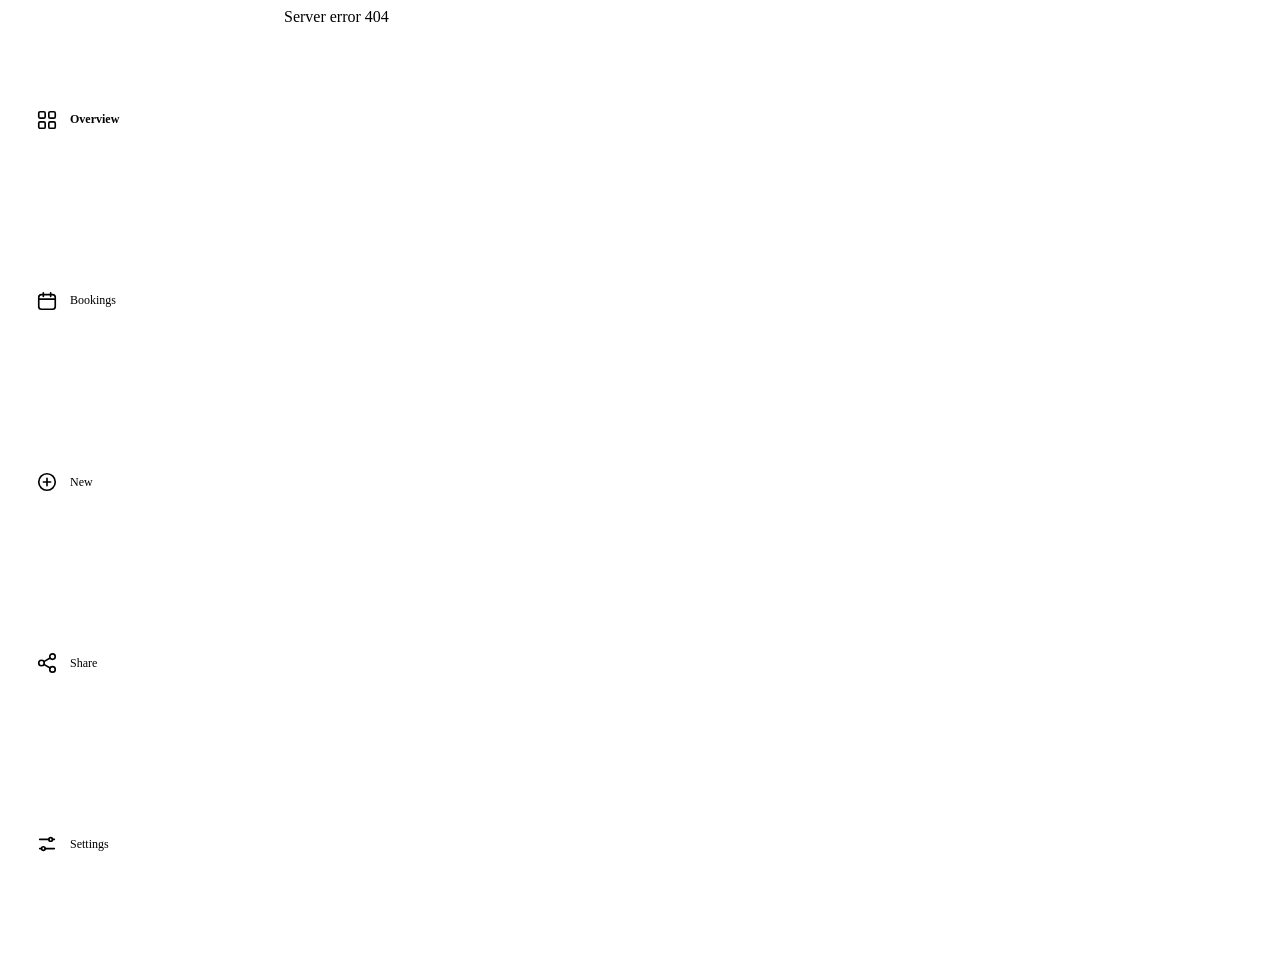
==== public/index.html @ 5c3778fb "Add files via upload" ====
<!doctype html>
<html lang="en"><head><meta charset="utf-8">
<meta name="viewport" content="width=device-width,initial-scale=1,viewport-fit=cover">
<title>Bookings</title>
<link rel="manifest" href="/manifest.webmanifest"><link rel="icon" href="/icon.svg"><link rel="apple-touch-icon" href="/apple-touch-icon.png"><meta name="apple-mobile-web-app-title" content="Nthawi's Bookings">
<link rel="stylesheet" href="/style.css"><meta name="theme-color" content="#0F766E"><meta name="apple-mobile-web-app-capable" content="yes">
<style>
body{display:flex;flex-direction:column;min-height:100dvh}main{flex:1}
nav{position:sticky;bottom:0;display:flex;gap:2px;padding:6px 8px calc(10px + env(safe-area-inset-bottom));background:#fff;border-top:1px solid var(--bd)}
nav button{flex:1;min-height:48px;border:0;border-radius:12px;background:none;color:var(--mut);font:inherit;font-size:13px;font-weight:500}
nav button.on{background:var(--acl);color:var(--acd);font-weight:700}
.stats{display:flex;gap:10px;margin-bottom:12px}.stats div{flex:1;background:#fff;border-radius:16px;padding:12px 14px;font-size:12px;color:var(--mut);box-shadow:0 8px 24px #0f1b2d12}.stats b{display:block;font-size:28px;color:var(--ink)}
.bk{display:flex;align-items:center;gap:14px}.tm{width:62px;font-weight:700}.tm small{display:block;font-weight:400}.g{flex:1;min-width:0}.g b,.g small,.g a{display:block}
select.s{min-height:44px;border-radius:999px;padding:0 10px;font-size:13px;font-weight:700}
select.confirmed,select.done{background-color:var(--acl);color:var(--acd)}select.pending{background-color:#FFF1DC;color:#8A4B00}select.cancelled{color:var(--mut)}
.chips{display:flex;gap:8px;margin-bottom:8px;flex-wrap:wrap}.chips button{min-height:44px;padding:0 16px;border:1px solid #C5CCD8;border-radius:999px;background:#fff;font:inherit}.chips .on{background:var(--ac);color:#fff;border-color:var(--ac)}
.url{font-size:13px;color:var(--mut);word-break:break-all;margin:6px 0 12px}.r2{display:flex;gap:10px}.r2>*{flex:1}
@media(min-width:900px){body{flex-direction:row}nav{order:-1;flex-direction:column;width:220px;height:100dvh;top:0;border-top:0;border-right:1px solid var(--bd);padding:24px 12px;gap:6px}nav button{text-align:left;padding:0 16px;font-size:15px}.hero,.wrap{max-width:none}.wrap{max-width:760px;margin-left:0;margin-right:auto;padding-left:32px}.hero{padding-left:48px}}
nav button{display:flex;flex-direction:column;align-items:center;justify-content:center;gap:3px;font-size:12px}
.chips{flex-wrap:nowrap;overflow-x:auto;padding:10px;margin-bottom:12px}.chips button{flex:none;color:var(--ink);text-transform:capitalize}.chips .on{color:#fff}
select.s{width:auto;-webkit-appearance:none;appearance:none;padding:0 30px 0 14px;background-image:url("data:image/svg+xml,%3Csvg xmlns='http://www.w3.org/2000/svg' width='12' height='12' viewBox='0 0 24 24' fill='none' stroke='%235A6578' stroke-width='3' stroke-linecap='round' stroke-linejoin='round'%3E%3Cpath d='M6 9l6 6 6-6'/%3E%3C/svg%3E");background-repeat:no-repeat;background-position:right 11px center;text-transform:capitalize}
.g a{text-decoration:none;font-weight:500}
@media(min-width:900px){nav button{flex-direction:row;justify-content:flex-start;gap:12px}}
.wa{display:inline-flex!important;align-items:center;min-height:40px;margin-top:8px;padding:0 14px;border-radius:999px;background:#DFF7E6;color:#0B5B2B!important;font-size:14px;font-weight:700!important}
select.ready{background-color:#DCEBFF;color:#1B4DB1}
.toast{position:fixed;left:16px;right:16px;bottom:96px;max-width:420px;margin:auto;background:var(--ink);color:#fff;padding:14px 16px;border-radius:14px;text-align:center;z-index:9}
.ed{margin:8px 0 0 8px;min-height:40px;padding:0 14px;border:1px solid #C5CCD8;border-radius:999px;background:#fff;font:inherit;font-size:14px;color:var(--ink)}
.card form .bt,.card form .p{width:100%}
.cal{display:grid;grid-template-columns:repeat(7,1fr);gap:4px;margin-top:12px}.cal .dh{text-align:center}.dc{min-height:46px;border:0;border-radius:12px;background:var(--bg);font:inherit;color:var(--ink)}.dc b{display:block;font-size:11px;color:var(--ac)}.dc.on{background:var(--ac);color:#fff}.dc.on b{color:#fff}.dc.tdy{outline:2px solid var(--ac2)}
.lb{position:fixed;inset:0;background:#000d;display:flex;align-items:center;justify-content:center;z-index:20}.lb img{max-width:92%;max-height:92%;border-radius:12px}
</style></head>
<body>
<main id="app" aria-live="polite">Loading…</main>
<nav aria-label="Main"><button data-v="today" class="on"><svg viewBox="0 0 24 24" width="22" height="22" fill="none" stroke="currentColor" stroke-width="1.8" stroke-linecap="round" stroke-linejoin="round" aria-hidden="true"><rect x="3" y="3" width="7" height="7" rx="1.5"/><rect x="14" y="3" width="7" height="7" rx="1.5"/><rect x="3" y="14" width="7" height="7" rx="1.5"/><rect x="14" y="14" width="7" height="7" rx="1.5"/></svg><span>Overview</span></button><button data-v="all"><svg viewBox="0 0 24 24" width="22" height="22" fill="none" stroke="currentColor" stroke-width="1.8" stroke-linecap="round" stroke-linejoin="round" aria-hidden="true"><rect x="3" y="5" width="18" height="16" rx="3"/><path d="M8 3v4M16 3v4M3 10h18"/></svg><span>Bookings</span></button><button data-v="new"><svg viewBox="0 0 24 24" width="22" height="22" fill="none" stroke="currentColor" stroke-width="1.8" stroke-linecap="round" stroke-linejoin="round" aria-hidden="true"><circle cx="12" cy="12" r="9"/><path d="M12 8v8M8 12h8"/></svg><span>New</span></button><button data-v="share"><svg viewBox="0 0 24 24" width="22" height="22" fill="none" stroke="currentColor" stroke-width="1.8" stroke-linecap="round" stroke-linejoin="round" aria-hidden="true"><circle cx="18" cy="5" r="3"/><circle cx="6" cy="12" r="3"/><circle cx="18" cy="19" r="3"/><path d="M8.6 10.5l6.8-4M8.6 13.5l6.8 4"/></svg><span>Share</span></button><button data-v="settings"><svg viewBox="0 0 24 24" width="22" height="22" fill="none" stroke="currentColor" stroke-width="1.8" stroke-linecap="round" stroke-linejoin="round" aria-hidden="true"><path d="M4 7h10M18 7h2M4 17h2M10 17h10"/><circle cx="16" cy="7" r="2"/><circle cx="8" cy="17" r="2"/></svg><span>Settings</span></button></nav>
<script>
let pin=localStorage.pin||'',S={business_name:"Nthawi's Furniture",catalog:'[]',hours:'{}',messages:'{}'},B=[],view='today',flt='all',q='',E=null,L=[],CL=[],sub='list',cm=new Date(new Date().getFullYear(),new Date().getMonth(),1),cd='';
const $=s=>document.querySelector(s);
const e=s=>String(s??'').replace(/[&<>"']/g,c=>({'&':'&amp;','<':'&lt;','>':'&gt;','"':'&quot;',"'":'&#39;'}[c]));
const iso=d=>d.toLocaleDateString('en-CA'),today=()=>iso(new Date()),tomorrow=()=>iso(new Date(Date.now()+864e5));
const fmt=d=>new Date(d+'T00:00').toLocaleDateString(undefined,{weekday:'short',day:'numeric',month:'short'});
const slug=s=>s.toLowerCase().replace(/[^a-z0-9]+/g,'-').replace(/^-|-$/g,'');
const cat=()=>{try{return JSON.parse(S.catalog)}catch{return[]}};
const hrs=()=>{try{return JSON.parse(S.hours)}catch{return{open:'08:00',close:'17:00',days:[1,2,3,4,5,6],slot:60}}};
async function api(p,o={}){const r=await fetch('/api/'+p,{...o,headers:{'content-type':'application/json','x-pin':pin}});
  if(r.status===401){pin=prompt('Enter the app PIN')||'';if(!pin)throw new Error('PIN required');localStorage.pin=pin;return api(p,o)}
  const d=await r.json().catch(()=>({}));if(!r.ok)throw new Error(d.error||'Server error '+r.status);return d}
async function load(){S=await api('settings');document.documentElement.style.setProperty('--ac',S.brand||'#0F766E');document.querySelector('[data-v=settings]').style.display=S.owner?'':'none';B=await api('bookings?from='+iso(new Date(Date.now()-365*864e5)));render()}
function go(v){view=v;document.querySelectorAll('nav button').forEach(b=>b.classList.toggle('on',b.dataset.v===v));render();scrollTo(0,0)}
document.querySelectorAll('nav button').forEach(b=>b.onclick=()=>go(b.dataset.v));

const row=(b,rem)=>`<div class="card"><div class="bk"><div class="tm">${e(b.time)}<small>${fmt(b.date)}</small></div><div class="g"><b>${e(b.client)}</b><small>${e(b.service)}${b.amount?' · '+e(b.amount):''}</small>${b.phone?`<a href="tel:${e(b.phone)}">${e(b.phone)}</a>`:''}${b.address?`<a target="_blank" rel="noopener" href="https://www.google.com/maps/search/?api=1&query=${encodeURIComponent(b.address)}">Directions: ${e(b.address)}</a>`:''}${b.notes?`<small>${e(b.notes)}</small>`:''}${b.assigned?`<small>Assigned: ${e(b.assigned)}</small>`:''}
${rem&&b.wa?`<a class="wa" target="_blank" rel="noopener" href="https://wa.me/${b.wa}?text=${encodeURIComponent(b.rem)}">Send reminder</a>`:!rem&&b.wa&&b.msg?`<a class="wa" target="_blank" rel="noopener" href="https://wa.me/${b.wa}?text=${encodeURIComponent(b.msg)}">WhatsApp client</a>`:''}${b.has_photo?`<button class="ed" onclick="photo(${b.id})">Photo</button>`:''}<button class="ed" onclick="edit(${b.id})">Edit</button></div>
<select class="s ${b.status}" aria-label="Status for ${e(b.client)}" onchange="setStatus(${b.id},this.value)">${['pending','confirmed','ready','done','cancelled'].map(s=>`<option ${s===b.status?'selected':''}>${s}</option>`).join('')}</select></div></div>`;
function listHtml(){const k=q.toLowerCase(),td=today();let last='',h='';
  const l=B.filter(b=>(flt==='mine'?b.assigned===S.me&&b.status!=='cancelled':flt==='all'?b.status!=='cancelled'&&(k||b.date>=td):b.status===flt)&&(!k||[b.client,b.phone,b.service,b.address].join(' ').toLowerCase().includes(k)));
  for(const b of l){if(b.date!==last){h+=`<h2>${fmt(b.date)}</h2>`;last=b.date}h+=row(b)}return h||'<div class="card m">Nothing here.</div>'}
const fields=(b={})=>`<label>Client<input name="client" value="${e(b.client)}" required></label><label>Phone<input name="phone" type="tel" value="${e(b.phone)}"></label>
<label>Service<input name="service" list="sv" value="${e(b.service)}" required></label><datalist id="sv">${cat().flatMap(c=>c.services).map(s=>`<option value="${e(s)}">`).join('')}</datalist>
<div class="two"><label>Date<input name="date" type="date" value="${e(b.date||today())}" required></label><label>Time<input name="time" type="time" value="${e(b.time)}" required></label></div>
<label>Address (for delivery or installation)<input name="address" value="${e(b.address)}"></label><label>Price or deposit (optional)<input name="amount" value="${e(b.amount)}"></label><label>Notes<input name="notes" value="${e(b.notes)}"></label><label>Assigned to<select name="assigned"><option value=""></option>${['Owner',...(S.names||[])].map(n=>`<option ${n===b.assigned?'selected':''}>${e(n)}</option>`).join('')}</select></label>`;
function render(){
  document.title=S.business_name;const td=today(),tm=tomorrow(),live=B.filter(b=>b.status!=='cancelled'),wk=iso(new Date(Date.now()+7*864e5));
  const hero=(t,s)=>`<div class="hero">${S.logo?`<img class="logo" src="${S.logo}" alt="">`:''}<small>${s}</small><h1>${e(t)}</h1></div><div class="wrap">`;
  const list=(a,rem,none)=>a.map(b=>row(b,rem)).join('')||`<div class="card m">${none}</div>`;
  let h='';
  if(view==='today'){const t=live.filter(b=>b.date===td),r=live.filter(b=>b.date===tm&&b.status!=='done'),p=B.filter(b=>b.status==='pending'),c={};
    live.forEach(b=>c[b.service]=(c[b.service]||0)+1);const top=Object.entries(c).sort((a,b)=>b[1]-a[1]).slice(0,5);
    h=hero(S.business_name,fmt(td))+`<div class="stats"><div><b>${t.length}</b>Today</div><div><b>${p.length}</b>Pending</div><div><b>${live.filter(b=>b.date>=td&&b.date<=wk).length}</b>Next 7 days</div></div>
<h2>Today</h2>${list(t,0,'No bookings today.')}<h2>Tomorrow: send reminders</h2>${list(r,1,'Nothing booked for tomorrow.')}<h2>Waiting for confirmation</h2>${list(p,0,'No pending requests.')}
<h2>Popular services, last 12 months</h2><div class="card">${top.map(([s,n])=>`<div class="bk"><div class="g">${e(s)}</div><b>${n}</b></div>`).join('')||'<span class="m">No data yet.</span>'}</div>`}
  if(view==='all')h=hero('Bookings','All appointments')+`<div class="card chips">${[['list','List'],['cal','Calendar'],['clients','Clients']].map(([k,l])=>`<button class="${k===sub?'on':''}" onclick="sub='${k}';render()">${l}</button>`).join('')}</div>`+(sub==='cal'?calHtml():sub==='clients'?clientsHtml():`<div class="card chips">${['all','mine','pending','confirmed','ready','done','cancelled'].map(f=>`<button class="${f===flt?'on':''}" onclick="flt='${f}';render()">${f}</button>`).join('')}</div>
<div class="card"><input id="q" type="search" placeholder="Search name, phone or service" value="${e(q)}" oninput="q=this.value;$('#bl').innerHTML=listHtml()" style="width:100%"></div><div id="bl">${listHtml()}</div>`);
  if(view==='new')h=hero('New booking','Add an appointment')+`<div class="card"><form onsubmit="add(event)">${fields()}<button class="p">Save booking</button></form></div>`;
  if(view==='edit'&&E)h=hero('Edit booking',e(E.client))+`<div class="card"><form onsubmit="upd(event)">${fields(E)}<button class="p">Save changes</button><button type="button" class="bt o" onclick="go('all')">Back</button><button type="button" class="bt o" style="color:#B42318" onclick="del()">Delete booking</button></form></div>`;
  if(view==='share'){const base=location.origin+'/book.html';L=[{n:'All services',u:base},...cat().map(c=>({n:c.name,u:base+'?c='+slug(c.name)}))];
    h=hero('Share booking links','Send these to your clients')+L.map((l,i)=>`<div class="card"><b>${e(l.n)}</b><div class="url">${e(l.u)}</div><div class="r2"><button class="bt" onclick="cp(${i})">Copy link</button><a class="bt o" target="_blank" rel="noopener" href="https://wa.me/?text=${encodeURIComponent('Book with '+S.business_name+' ('+l.n+'): '+l.u)}">WhatsApp</a></div></div>`).join('')}
  if(view==='settings'){const hh=hrs(),DN=['Sun','Mon','Tue','Wed','Thu','Fri','Sat'];let ms={};try{ms=JSON.parse(S.messages)}catch{}
    h=hero('Settings','Business')+`<div class="card"><form onsubmit="save(event)"><label>Business name<input name="business_name" value="${e(S.business_name)}" required></label>
<label>Country code for WhatsApp numbers<input name="country_code" value="${e(S.country_code||'265')}" inputmode="numeric"></label>
<h3>Branding</h3><div class="pills">${[['#0F766E','Teal'],['#1D4ED8','Blue'],['#15803D','Green'],['#6D28D9','Purple'],['#BE123C','Rose'],['#C2410C','Orange'],['#334155','Slate']].map(([c,n])=>`<label class="pill sw" style="--c:${c}"><input type="radio" name="brand" value="${c}" ${(S.brand||'#0F766E')===c?'checked':''}><span>${n}</span></label>`).join('')}</div>
<label>Logo (optional)<input type="file" id="lg" accept="image/*"></label>
<label>Team members, one per line: Name: PIN<textarea name="team" style="min-height:90px">${e(JSON.parse(S.team||'[]').map(t=>t.name+': '+t.pin).join('\n'))}</textarea></label><small>Team members sign in with their own PIN. They can manage bookings but not settings.</small>
<h3>Opening days and hours (clients can only book these)</h3><div class="pills">${DN.map((d,i)=>`<label class="pill"><input type="checkbox" name="days" value="${i}" ${(hh.days||[]).includes(i)?'checked':''}><span>${d}</span></label>`).join('')}</div>
<div class="two"><label>Opens<input name="open" type="time" value="${e(hh.open)}" required></label><label>Closes<input name="close" type="time" value="${e(hh.close)}" required></label></div>
<label>Appointment length in minutes<input name="slot" type="number" min="15" step="15" value="${e(hh.slot)}" required></label>
<label>Services, one group per line<textarea name="catalog">${e(cat().map(c=>c.name+': '+c.services.join(', ')).join('\n'))}</textarea></label><small>Format: Group name: service one, service two</small>
<label>WhatsApp messages, one per line<textarea name="messages" style="min-height:240px">${e(Object.entries(ms).flatMap(([k,o])=>Object.entries(o).map(([st,t])=>k+'.'+st+': '+t)).join('\n'))}</textarea></label>
<small>pre = Pre-Purchase, delivery = Delivery, post = Post-Purchase, generic = anything else. You can use {name} {service} {date} {time} {business}.</small><button class="p">Save settings</button></form>
<h3>Notifications</h3><p class="m">Get an alert on this phone when a client requests a booking. On iPhone, add the app to your Home Screen first and open it from there.</p><div class="r2"><button class="bt" onclick="enablePush()">Turn on</button><button class="bt o" onclick="testPush()">Send test</button></div>
<div class="r2" style="margin-top:14px"><button class="bt o" onclick="exp()">Download bookings (CSV)</button><button class="bt o" onclick="pin='';localStorage.pin='';location.reload()">Forget PIN</button></div></div>`}
  $('#app').innerHTML=h+'</div>'}
const shrink=(f,mx,t='image/jpeg',q=.7)=>new Promise((ok,no)=>{const i=new Image();i.onload=()=>{const r=Math.min(1,mx/Math.max(i.width,i.height)),c=document.createElement('canvas');c.width=i.width*r;c.height=i.height*r;c.getContext('2d').drawImage(i,0,0,c.width,c.height);ok(c.toDataURL(t,q))};i.onerror=no;i.src=URL.createObjectURL(f)});
async function photo(id){try{const r=await api('photo/'+id),d=document.createElement('div');d.className='lb';d.onclick=()=>d.remove();d.innerHTML='<img alt="Photo from client" src="'+r.photo+'">';document.body.append(d)}catch(x){alert(x.message)}}
function calHtml(){cd=cd||today();const y=cm.getFullYear(),m=cm.getMonth(),n=new Date(y,m+1,0).getDate(),c={};B.forEach(b=>{if(b.status!=='cancelled')c[b.date]=(c[b.date]||0)+1});
 let g=['S','M','T','W','T','F','S'].map(d=>`<small class="dh">${d}</small>`).join('')+'<i></i>'.repeat(new Date(y,m,1).getDay());
 for(let d=1;d<=n;d++){const k=iso(new Date(y,m,d));g+=`<button class="dc${k===cd?' on':''}${k===today()?' tdy':''}" onclick="cd='${k}';render()">${d}${c[k]?`<b>${c[k]}</b>`:''}</button>`}
 return `<div class="card"><div class="r2" style="align-items:center"><button class="bt o" aria-label="Previous month" onclick="cm=new Date(${y},${m-1},1);render()">‹</button><b style="text-align:center">${cm.toLocaleDateString(undefined,{month:'long',year:'numeric'})}</b><button class="bt o" aria-label="Next month" onclick="cm=new Date(${y},${m+1},1);render()">›</button></div><div class="cal">${g}</div></div><h2>${fmt(cd)}</h2>`+(B.filter(b=>b.date===cd&&b.status!=='cancelled').map(b=>row(b)).join('')||'<div class="card m">Nothing booked.</div>')}
function clientsHtml(){const m={};B.forEach(b=>{const k=b.phone||b.client;(m[k]=m[k]||[]).push(b)});CL=Object.values(m).sort((a,b)=>b.length-a.length);
 return CL.map((l,i)=>{const x=l[l.length-1];return `<div class="card"><div class="bk"><div class="g"><b>${e(x.client)}</b><small>${l.length} booking${l.length>1?'s':''} · latest: ${e(x.service)}, ${fmt(x.date)}</small>${x.phone?`<a href="tel:${e(x.phone)}">${e(x.phone)}</a>`:''}</div><button class="ed" onclick="seeClient(${i})">History</button></div></div>`}).join('')||'<div class="card m">No clients yet.</div>'}
function seeClient(i){q=CL[i][0].phone||CL[i][0].client;flt='all';sub='list';render()}
const edit=id=>{E=B.find(b=>b.id===id);go('edit')};
const fd=ev=>Object.fromEntries(new FormData(ev.target));
async function cp(i){const u=L[i].u;try{await navigator.clipboard.writeText(u);toast('Link copied')}catch{prompt('Copy this link',u)}}
async function setStatus(id,status){try{await api('bookings/'+id,{method:'PATCH',body:JSON.stringify({status})});await load();const b=B.find(x=>x.id===id);if(b&&b.wa&&b.msg)toastLink(b)}catch(x){alert(x.message);load()}}
async function add(ev){ev.preventDefault();try{await api('bookings',{method:'POST',body:JSON.stringify(fd(ev))});await load();go('today');toast('Booking saved')}catch(x){alert(x.message)}}
async function upd(ev){ev.preventDefault();try{await api('bookings/'+E.id,{method:'PATCH',body:JSON.stringify(fd(ev))});await load();go('all');toast('Booking updated')}catch(x){alert(x.message)}}
async function del(){if(!confirm('Delete this booking for good?'))return;try{await api('bookings/'+E.id,{method:'DELETE'});await load();go('all');toast('Booking deleted')}catch(x){alert(x.message)}}
async function save(ev){ev.preventDefault();const d=new FormData(ev.target),f=Object.fromEntries(d);
  const catalog=JSON.stringify(f.catalog.split('\n').map(l=>l.trim()).filter(Boolean).map(l=>{const[n,...r]=l.split(':');return{name:n.trim(),services:r.join(':').split(',').map(s=>s.trim()).filter(Boolean)}}).filter(c=>c.name&&c.services.length));
  const messages={};f.messages.split('\n').forEach(l=>{const i=l.indexOf(':');if(i<0)return;const[k,st]=l.slice(0,i).trim().split('.');if(k&&st)(messages[k]=messages[k]||{})[st]=l.slice(i+1).trim()});
  const hours={open:f.open,close:f.close,slot:+f.slot||60,days:d.getAll('days').map(Number)};
  const team=JSON.stringify((f.team||'').split('\n').map(l=>{const k=l.indexOf(':');return{name:l.slice(0,k).trim(),pin:l.slice(k+1).trim()}}).filter(t=>t.name&&t.pin));
  try{const P={business_name:f.business_name,catalog,country_code:f.country_code,hours:JSON.stringify(hours),messages:JSON.stringify(messages),brand:f.brand||'#0F766E',team},lf=$('#lg').files[0];if(lf)P.logo=await shrink(lf,160,'image/png');await api('settings',{method:'PUT',body:JSON.stringify(P)});await load();toast('Settings saved')}catch(x){alert(x.message)}}
async function exp(){try{const r=await fetch('/api/export',{headers:{'x-pin':pin}});if(!r.ok)throw new Error('Export failed');const a=document.createElement('a');a.href=URL.createObjectURL(await r.blob());a.download='bookings.csv';a.click()}catch(x){alert(x.message)}}
function toastLink(b){const d=document.createElement('div');d.className='toast';d.innerHTML='Tell '+e(b.client)+' on WhatsApp?<br><a class="bt" style="min-height:44px;margin-top:10px;background:#25D366;color:#073B1B" target="_blank" rel="noopener" href="https://wa.me/'+b.wa+'?text='+encodeURIComponent(b.msg)+'">Open WhatsApp</a>';document.body.append(d);setTimeout(()=>d.remove(),12000)}
function toast(t){const d=document.createElement('div');d.className='toast';d.textContent=t;document.body.append(d);setTimeout(()=>d.remove(),3500)}
const u8=s=>Uint8Array.from(atob(s.replace(/-/g,'+').replace(/_/g,'/')),c=>c.charCodeAt(0));
async function enablePush(){try{if(!('PushManager'in window))return alert('Add the app to your Home Screen, open it from there, then try again.');
 if(await Notification.requestPermission()!=='granted')return alert('Notifications were not allowed. You can allow them in your phone settings.');
 const reg=await navigator.serviceWorker.ready,{key}=await api('push/key');
 const sub=await reg.pushManager.subscribe({userVisibleOnly:true,applicationServerKey:u8(key)});
 await api('push/subscribe',{method:'POST',body:JSON.stringify(sub)});toast('Notifications are on for this phone')}catch(x){alert(x.message)}}
async function testPush(){try{const r=await api('push/test',{method:'POST',body:'{}'});toast(r.sent?'Test sent. Check your notifications.':'No phone is subscribed yet. Tap Turn on first.')}catch(x){alert(x.message)}}
load().catch(x=>{$('#app').innerHTML='<div class="wrap"><div class="card err">'+e(x.message)+'</div></div>'});
if('serviceWorker'in navigator)navigator.serviceWorker.register('/sw.js');
</script></body></html>
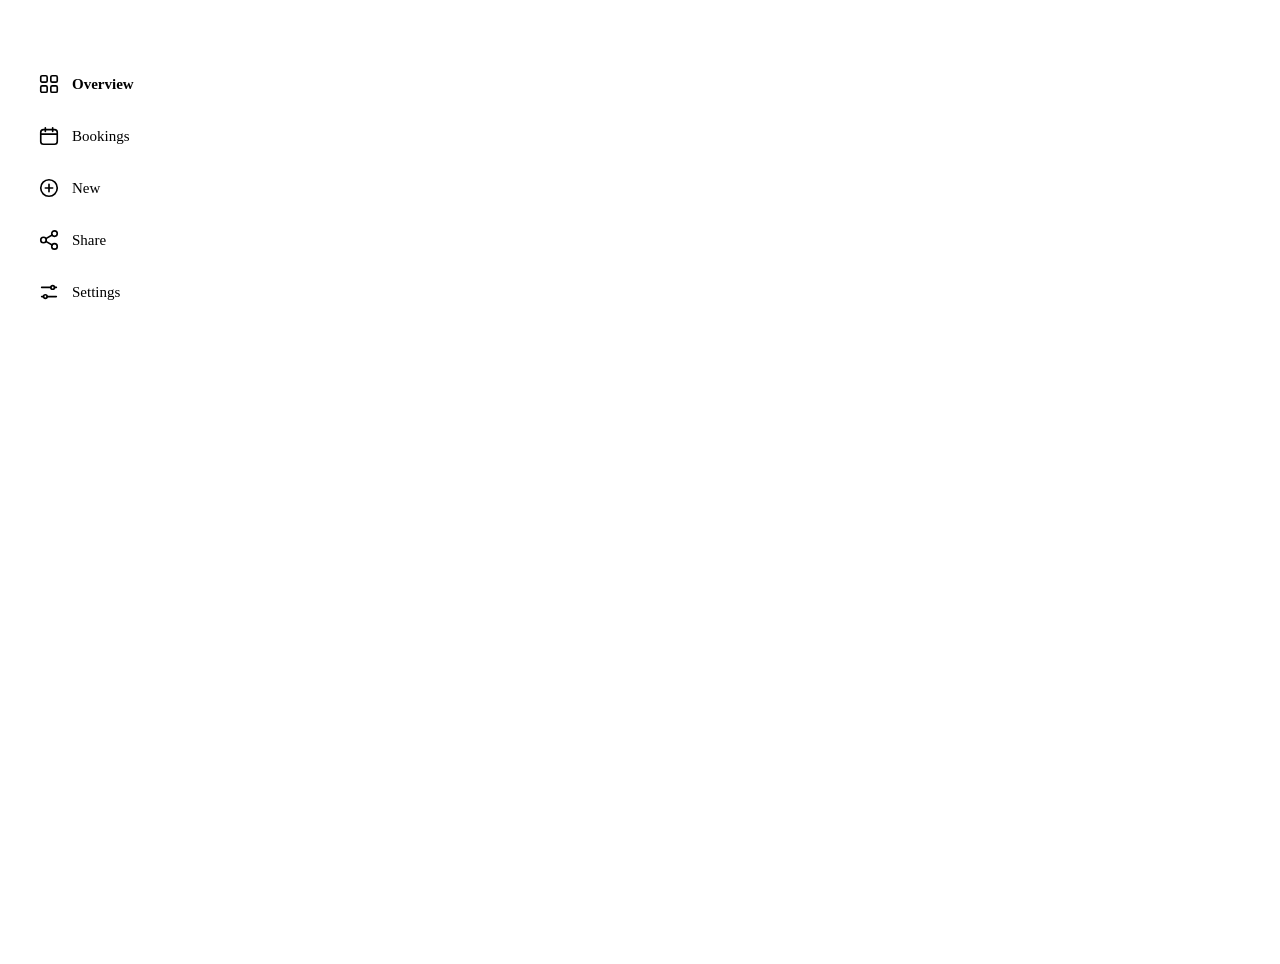
==== commit e149d9c5: "Add files via upload" ====
--- a/public/index.html
+++ b/public/index.html
@@ -28,12 +28,34 @@
 .card form .bt,.card form .p{width:100%}
 .cal{display:grid;grid-template-columns:repeat(7,1fr);gap:4px;margin-top:12px}.cal .dh{text-align:center}.dc{min-height:46px;border:0;border-radius:12px;background:var(--bg);font:inherit;color:var(--ink)}.dc b{display:block;font-size:11px;color:var(--ac)}.dc.on{background:var(--ac);color:#fff}.dc.on b{color:#fff}.dc.tdy{outline:2px solid var(--ac2)}
 .lb{position:fixed;inset:0;background:#000d;display:flex;align-items:center;justify-content:center;z-index:20}.lb img{max-width:92%;max-height:92%;border-radius:12px}
+.br{display:grid;grid-template-columns:120px 1fr 40px;gap:10px;align-items:center;margin:8px 0;font-size:14px}.br span{overflow:hidden;text-overflow:ellipsis;white-space:nowrap}.br i{height:10px;border-radius:99px;background:linear-gradient(90deg,var(--ac) var(--w),var(--acl) var(--w))}.br b{text-align:right}
+.kp{display:grid;grid-template-columns:1fr 1fr;gap:10px;margin-bottom:12px}.kp div{background:#fff;border-radius:16px;padding:12px 14px;font-size:12px;color:var(--mut);box-shadow:0 8px 24px #0f1b2d12}.kp b{display:block;font-size:22px;color:var(--ink)}
+select.noshow{color:#B42318}
+.brand{display:none}
+@media(min-width:900px){
+body{flex-direction:row}
+nav{order:-1;position:sticky;top:0;flex:none;width:240px;height:100dvh;flex-direction:column;justify-content:flex-start;align-items:stretch;gap:4px;padding:24px 14px;border-top:0;border-right:1px solid var(--bd)}
+.brand{display:flex;align-items:center;gap:10px;padding:2px 10px 22px;font-weight:700;font-size:17px;line-height:1.2}.brand img{height:36px;width:36px;object-fit:contain;border-radius:8px}
+nav button{flex:none;min-height:48px;flex-direction:row;justify-content:flex-start;gap:12px;padding:0 16px;font-size:15px;text-align:left}
+main{min-width:0}
+.hero{padding:34px max(32px,calc((100% - 1100px)/2 + 32px)) 76px}.hero .logo{display:none}
+#app .wrap{max-width:1100px;margin:-48px auto 0;padding:0 32px 48px;display:grid;grid-template-columns:repeat(2,minmax(0,1fr));gap:12px 16px;align-content:start}
+#app .wrap>*{margin:0}
+#app .wrap>h2{margin-top:14px}
+#app .wrap>h2,#app .wrap>.stats,#app .wrap>.kp,#app .wrap>.chips,#app .wrap>#bl,#app .wrap>.card:has(#q),#app .wrap>.card:has(.cal),#app .wrap>.card:has(textarea[readonly]){grid-column:1/-1}
+#app .wrap>.card:has(form){grid-column:1/-1;max-width:760px}
+#bl{display:grid;grid-template-columns:repeat(2,minmax(0,1fr));gap:12px 16px}#bl>h2{grid-column:1/-1;margin:14px 0 0}#bl>.card{margin:0}
+.chips{flex-wrap:wrap;overflow:visible}
+.kp{grid-template-columns:repeat(3,1fr)}
+.cal{max-width:560px}
+}
 </style></head>
 <body>
 <main id="app" aria-live="polite">Loading…</main>
-<nav aria-label="Main"><button data-v="today" class="on"><svg viewBox="0 0 24 24" width="22" height="22" fill="none" stroke="currentColor" stroke-width="1.8" stroke-linecap="round" stroke-linejoin="round" aria-hidden="true"><rect x="3" y="3" width="7" height="7" rx="1.5"/><rect x="14" y="3" width="7" height="7" rx="1.5"/><rect x="3" y="14" width="7" height="7" rx="1.5"/><rect x="14" y="14" width="7" height="7" rx="1.5"/></svg><span>Overview</span></button><button data-v="all"><svg viewBox="0 0 24 24" width="22" height="22" fill="none" stroke="currentColor" stroke-width="1.8" stroke-linecap="round" stroke-linejoin="round" aria-hidden="true"><rect x="3" y="5" width="18" height="16" rx="3"/><path d="M8 3v4M16 3v4M3 10h18"/></svg><span>Bookings</span></button><button data-v="new"><svg viewBox="0 0 24 24" width="22" height="22" fill="none" stroke="currentColor" stroke-width="1.8" stroke-linecap="round" stroke-linejoin="round" aria-hidden="true"><circle cx="12" cy="12" r="9"/><path d="M12 8v8M8 12h8"/></svg><span>New</span></button><button data-v="share"><svg viewBox="0 0 24 24" width="22" height="22" fill="none" stroke="currentColor" stroke-width="1.8" stroke-linecap="round" stroke-linejoin="round" aria-hidden="true"><circle cx="18" cy="5" r="3"/><circle cx="6" cy="12" r="3"/><circle cx="18" cy="19" r="3"/><path d="M8.6 10.5l6.8-4M8.6 13.5l6.8 4"/></svg><span>Share</span></button><button data-v="settings"><svg viewBox="0 0 24 24" width="22" height="22" fill="none" stroke="currentColor" stroke-width="1.8" stroke-linecap="round" stroke-linejoin="round" aria-hidden="true"><path d="M4 7h10M18 7h2M4 17h2M10 17h10"/><circle cx="16" cy="7" r="2"/><circle cx="8" cy="17" r="2"/></svg><span>Settings</span></button></nav>
+<nav aria-label="Main"><div class="brand" id="brand"></div><button data-v="today" class="on"><svg viewBox="0 0 24 24" width="22" height="22" fill="none" stroke="currentColor" stroke-width="1.8" stroke-linecap="round" stroke-linejoin="round" aria-hidden="true"><rect x="3" y="3" width="7" height="7" rx="1.5"/><rect x="14" y="3" width="7" height="7" rx="1.5"/><rect x="3" y="14" width="7" height="7" rx="1.5"/><rect x="14" y="14" width="7" height="7" rx="1.5"/></svg><span>Overview</span></button><button data-v="all"><svg viewBox="0 0 24 24" width="22" height="22" fill="none" stroke="currentColor" stroke-width="1.8" stroke-linecap="round" stroke-linejoin="round" aria-hidden="true"><rect x="3" y="5" width="18" height="16" rx="3"/><path d="M8 3v4M16 3v4M3 10h18"/></svg><span>Bookings</span></button><button data-v="new"><svg viewBox="0 0 24 24" width="22" height="22" fill="none" stroke="currentColor" stroke-width="1.8" stroke-linecap="round" stroke-linejoin="round" aria-hidden="true"><circle cx="12" cy="12" r="9"/><path d="M12 8v8M8 12h8"/></svg><span>New</span></button><button data-v="share"><svg viewBox="0 0 24 24" width="22" height="22" fill="none" stroke="currentColor" stroke-width="1.8" stroke-linecap="round" stroke-linejoin="round" aria-hidden="true"><circle cx="18" cy="5" r="3"/><circle cx="6" cy="12" r="3"/><circle cx="18" cy="19" r="3"/><path d="M8.6 10.5l6.8-4M8.6 13.5l6.8 4"/></svg><span>Share</span></button><button data-v="settings"><svg viewBox="0 0 24 24" width="22" height="22" fill="none" stroke="currentColor" stroke-width="1.8" stroke-linecap="round" stroke-linejoin="round" aria-hidden="true"><path d="M4 7h10M18 7h2M4 17h2M10 17h10"/><circle cx="16" cy="7" r="2"/><circle cx="8" cy="17" r="2"/></svg><span>Settings</span></button></nav>
+<script src="/qr.js"></script>
 <script>
-let pin=localStorage.pin||'',S={business_name:"Nthawi's Furniture",catalog:'[]',hours:'{}',messages:'{}'},B=[],view='today',flt='all',q='',E=null,L=[],CL=[],sub='list',cm=new Date(new Date().getFullYear(),new Date().getMonth(),1),cd='';
+let pin=localStorage.pin||'',S={business_name:"Nthawi's Furniture",catalog:'[]',hours:'{}',messages:'{}'},B=[],view='today',flt='all',q='',E=null,L=[],CL=[],V=[],W=[],ip=90,sub='list',cm=new Date(new Date().getFullYear(),new Date().getMonth(),1),cd='';
 const $=s=>document.querySelector(s);
 const e=s=>String(s??'').replace(/[&<>"']/g,c=>({'&':'&amp;','<':'&lt;','>':'&gt;','"':'&quot;',"'":'&#39;'}[c]));
 const iso=d=>d.toLocaleDateString('en-CA'),today=()=>iso(new Date()),tomorrow=()=>iso(new Date(Date.now()+864e5));
@@ -44,39 +66,39 @@
 async function api(p,o={}){const r=await fetch('/api/'+p,{...o,headers:{'content-type':'application/json','x-pin':pin}});
   if(r.status===401){pin=prompt('Enter the app PIN')||'';if(!pin)throw new Error('PIN required');localStorage.pin=pin;return api(p,o)}
   const d=await r.json().catch(()=>({}));if(!r.ok)throw new Error(d.error||'Server error '+r.status);return d}
-async function load(){S=await api('settings');document.documentElement.style.setProperty('--ac',S.brand||'#0F766E');document.querySelector('[data-v=settings]').style.display=S.owner?'':'none';B=await api('bookings?from='+iso(new Date(Date.now()-365*864e5)));render()}
+async function load(){S=await api('settings');document.documentElement.style.setProperty('--ac',S.brand||'#0F766E');document.querySelector('[data-v=settings]').style.display=S.owner?'':'none';B=await api('bookings?from='+iso(new Date(Date.now()-365*864e5)));try{V=S.owner?await api('visits?from='+iso(new Date(Date.now()-365*864e5))):[]}catch{V=[]}try{W=await api('waitlist')}catch{W=[]}render()}
 function go(v){view=v;document.querySelectorAll('nav button').forEach(b=>b.classList.toggle('on',b.dataset.v===v));render();scrollTo(0,0)}
 document.querySelectorAll('nav button').forEach(b=>b.onclick=()=>go(b.dataset.v));
 
-const row=(b,rem)=>`<div class="card"><div class="bk"><div class="tm">${e(b.time)}<small>${fmt(b.date)}</small></div><div class="g"><b>${e(b.client)}</b><small>${e(b.service)}${b.amount?' · '+e(b.amount):''}</small>${b.phone?`<a href="tel:${e(b.phone)}">${e(b.phone)}</a>`:''}${b.address?`<a target="_blank" rel="noopener" href="https://www.google.com/maps/search/?api=1&query=${encodeURIComponent(b.address)}">Directions: ${e(b.address)}</a>`:''}${b.notes?`<small>${e(b.notes)}</small>`:''}${b.assigned?`<small>Assigned: ${e(b.assigned)}</small>`:''}
-${rem&&b.wa?`<a class="wa" target="_blank" rel="noopener" href="https://wa.me/${b.wa}?text=${encodeURIComponent(b.rem)}">Send reminder</a>`:!rem&&b.wa&&b.msg?`<a class="wa" target="_blank" rel="noopener" href="https://wa.me/${b.wa}?text=${encodeURIComponent(b.msg)}">WhatsApp client</a>`:''}${b.has_photo?`<button class="ed" onclick="photo(${b.id})">Photo</button>`:''}<button class="ed" onclick="edit(${b.id})">Edit</button></div>
-<select class="s ${b.status}" aria-label="Status for ${e(b.client)}" onchange="setStatus(${b.id},this.value)">${['pending','confirmed','ready','done','cancelled'].map(s=>`<option ${s===b.status?'selected':''}>${s}</option>`).join('')}</select></div></div>`;
+const row=(b,rem)=>`<div class="card"><div class="bk"><div class="tm">${e(b.time)}<small>${fmt(b.date)}</small></div><div class="g"><b>${e(b.client)}</b><small>${e(b.service)}${b.amount?' · '+e(b.amount):''}${b.price>0?' · '+money(b.price)+(b.paid>=b.price?' paid':b.paid>0?' (paid '+money(b.paid)+')':' unpaid'):''}</small>${b.phone?`<a href="tel:${e(b.phone)}">${e(b.phone)}</a>`:''}${b.address?`<a target="_blank" rel="noopener" href="https://www.google.com/maps/search/?api=1&query=${encodeURIComponent(b.address)}">Directions: ${e(b.address)}</a>`:''}${b.notes?`<small>${e(b.notes)}</small>`:''}${b.assigned?`<small>Assigned: ${e(b.assigned)}</small>`:''}
+${rem==='fu'&&b.wa?`<a class="wa" target="_blank" rel="noopener" href="https://wa.me/${b.wa}?text=${encodeURIComponent(b.fu)}">Check in</a>`:rem===1&&b.wa?`<a class="wa" target="_blank" rel="noopener" href="https://wa.me/${b.wa}?text=${encodeURIComponent(b.rem)}">Send reminder</a>`:!rem&&b.wa&&b.msg?`<a class="wa" target="_blank" rel="noopener" href="https://wa.me/${b.wa}?text=${encodeURIComponent(b.msg)}">WhatsApp client</a>`:''}${b.has_photo?`<button class="ed" onclick="photo(${b.id})">Photo</button>`:''}<button class="ed" onclick="edit(${b.id})">Edit</button></div>
+<select class="s ${b.status}" aria-label="Status for ${e(b.client)}" onchange="setStatus(${b.id},this.value)">${['pending','confirmed','ready','done','noshow','cancelled'].map(s=>`<option value="${s}" ${s===b.status?'selected':''}>${s==='noshow'?'no-show':s}</option>`).join('')}</select></div></div>`;
 function listHtml(){const k=q.toLowerCase(),td=today();let last='',h='';
-  const l=B.filter(b=>(flt==='mine'?b.assigned===S.me&&b.status!=='cancelled':flt==='all'?b.status!=='cancelled'&&(k||b.date>=td):b.status===flt)&&(!k||[b.client,b.phone,b.service,b.address].join(' ').toLowerCase().includes(k)));
+  const l=B.filter(b=>(flt==='mine'?b.assigned===S.me&&b.status!=='cancelled':flt==='all'?b.status!=='cancelled'&&(k||b.date>=td):b.status===flt)&&(!k||[b.client,b.phone,b.service,b.address,'#'+b.id].join(' ').toLowerCase().includes(k)));
   for(const b of l){if(b.date!==last){h+=`<h2>${fmt(b.date)}</h2>`;last=b.date}h+=row(b)}return h||'<div class="card m">Nothing here.</div>'}
 const fields=(b={})=>`<label>Client<input name="client" value="${e(b.client)}" required></label><label>Phone<input name="phone" type="tel" value="${e(b.phone)}"></label>
 <label>Service<input name="service" list="sv" value="${e(b.service)}" required></label><datalist id="sv">${cat().flatMap(c=>c.services).map(s=>`<option value="${e(s)}">`).join('')}</datalist>
 <div class="two"><label>Date<input name="date" type="date" value="${e(b.date||today())}" required></label><label>Time<input name="time" type="time" value="${e(b.time)}" required></label></div>
-<label>Address (for delivery or installation)<input name="address" value="${e(b.address)}"></label><label>Price or deposit (optional)<input name="amount" value="${e(b.amount)}"></label><label>Notes<input name="notes" value="${e(b.notes)}"></label><label>Assigned to<select name="assigned"><option value=""></option>${['Owner',...(S.names||[])].map(n=>`<option ${n===b.assigned?'selected':''}>${e(n)}</option>`).join('')}</select></label>`;
+<label>Address (for delivery or installation)<input name="address" value="${e(b.address)}"></label><div class="two"><label>Price<input name="price" type="number" min="0" step="any" inputmode="decimal" value="${b.price||''}"></label><label>Paid so far<input name="paid" type="number" min="0" step="any" inputmode="decimal" value="${b.paid||''}"></label></div><label>Notes<input name="notes" value="${e(b.notes)}"></label><label>Order stage (made-to-order)<select name="stage"><option value=""></option>${(S.stages||'').split(',').map(x=>x.trim()).filter(Boolean).map(n=>`<option ${n===b.stage?'selected':''}>${e(n)}</option>`).join('')}</select></label><label>Assigned to<select name="assigned"><option value=""></option>${['Owner',...(S.names||[])].map(n=>`<option ${n===b.assigned?'selected':''}>${e(n)}</option>`).join('')}</select></label>`;
 function render(){
-  document.title=S.business_name;const td=today(),tm=tomorrow(),live=B.filter(b=>b.status!=='cancelled'),wk=iso(new Date(Date.now()+7*864e5));
+  document.title=S.business_name;$('#brand').innerHTML=(S.logo?'<img src="'+S.logo+'" alt="">':'')+'<span>'+e(S.business_name)+'</span>';const td=today(),tm=tomorrow(),live=B.filter(b=>b.status!=='cancelled'),wk=iso(new Date(Date.now()+7*864e5));
   const hero=(t,s)=>`<div class="hero">${S.logo?`<img class="logo" src="${S.logo}" alt="">`:''}<small>${s}</small><h1>${e(t)}</h1></div><div class="wrap">`;
   const list=(a,rem,none)=>a.map(b=>row(b,rem)).join('')||`<div class="card m">${none}</div>`;
   let h='';
-  if(view==='today'){const t=live.filter(b=>b.date===td),r=live.filter(b=>b.date===tm&&b.status!=='done'),p=B.filter(b=>b.status==='pending'),c={};
+  if(view==='today'){const t=live.filter(b=>b.date===td),r=live.filter(b=>b.date===tm&&b.status!=='done'),p=B.filter(b=>b.status==='pending'),c={},lb={};B.forEach(b=>{const k=b.phone||b.client;if(!['cancelled','noshow'].includes(b.status)&&(!lb[k]||b.date>lb[k]))lb[k]=b.date});const fu=B.filter(b=>b.status==='done'&&b.date<=iso(new Date(Date.now()-60*864e5))&&b.date>=iso(new Date(Date.now()-180*864e5))&&lb[b.phone||b.client]===b.date);
     live.forEach(b=>c[b.service]=(c[b.service]||0)+1);const top=Object.entries(c).sort((a,b)=>b[1]-a[1]).slice(0,5);
     h=hero(S.business_name,fmt(td))+`<div class="stats"><div><b>${t.length}</b>Today</div><div><b>${p.length}</b>Pending</div><div><b>${live.filter(b=>b.date>=td&&b.date<=wk).length}</b>Next 7 days</div></div>
 <h2>Today</h2>${list(t,0,'No bookings today.')}<h2>Tomorrow: send reminders</h2>${list(r,1,'Nothing booked for tomorrow.')}<h2>Waiting for confirmation</h2>${list(p,0,'No pending requests.')}
-<h2>Popular services, last 12 months</h2><div class="card">${top.map(([s,n])=>`<div class="bk"><div class="g">${e(s)}</div><b>${n}</b></div>`).join('')||'<span class="m">No data yet.</span>'}</div>`}
-  if(view==='all')h=hero('Bookings','All appointments')+`<div class="card chips">${[['list','List'],['cal','Calendar'],['clients','Clients']].map(([k,l])=>`<button class="${k===sub?'on':''}" onclick="sub='${k}';render()">${l}</button>`).join('')}</div>`+(sub==='cal'?calHtml():sub==='clients'?clientsHtml():`<div class="card chips">${['all','mine','pending','confirmed','ready','done','cancelled'].map(f=>`<button class="${f===flt?'on':''}" onclick="flt='${f}';render()">${f}</button>`).join('')}</div>
+<h2>Deliveries today and tomorrow, by area</h2>${list(live.filter(b=>b.address&&(b.date===td||b.date===tm)).sort((a,b)=>ar(a)<ar(b)?-1:1),0,'No deliveries planned.')}<h2>Waiting list</h2>${W.map(x=>`<div class="card"><div class="bk"><div class="g"><b>${e(x.client)}</b><small>${e(x.service)} · wants ${fmt(x.date)}</small><a href="tel:${e(x.phone)}">${e(x.phone)}</a><a class="wa" target="_blank" rel="noopener" href="https://wa.me/${waNum(x.phone)}?text=${encodeURIComponent('Hello '+x.client+', a slot may have opened for '+x.service+' on '+fmt(x.date)+' at '+S.business_name+'. Reply if you would like it.')}">Offer a slot</a><button class="ed" onclick="rmW(${x.id})">Remove</button></div></div></div>`).join('')||'<div class="card m">Nobody is waiting.</div>'}<h2>Follow up with past clients</h2>${list(fu,'fu','No one to follow up with yet.')}<h2>Popular services, last 12 months</h2><div class="card">${top.map(([s,n])=>`<div class="bk"><div class="g">${e(s)}</div><b>${n}</b></div>`).join('')||'<span class="m">No data yet.</span>'}</div>`}
+  if(view==='all')h=hero('Bookings','All appointments')+`<div class="card chips">${[['list','List'],['cal','Calendar'],['clients','Clients'],...(S.owner?[['ins','Insights']]:[])].map(([k,l])=>`<button class="${k===sub?'on':''}" onclick="sub='${k}';render()">${l}</button>`).join('')}</div>`+(sub==='cal'?calHtml():sub==='clients'?clientsHtml():sub==='ins'&&S.owner?insHtml():`<div class="card chips">${['all','mine','pending','confirmed','ready','done','noshow','cancelled'].map(f=>`<button class="${f===flt?'on':''}" onclick="flt='${f}';render()">${f==='noshow'?'no-show':f}</button>`).join('')}</div>
 <div class="card"><input id="q" type="search" placeholder="Search name, phone or service" value="${e(q)}" oninput="q=this.value;$('#bl').innerHTML=listHtml()" style="width:100%"></div><div id="bl">${listHtml()}</div>`);
   if(view==='new')h=hero('New booking','Add an appointment')+`<div class="card"><form onsubmit="add(event)">${fields()}<button class="p">Save booking</button></form></div>`;
-  if(view==='edit'&&E)h=hero('Edit booking',e(E.client))+`<div class="card"><form onsubmit="upd(event)">${fields(E)}<button class="p">Save changes</button><button type="button" class="bt o" onclick="go('all')">Back</button><button type="button" class="bt o" style="color:#B42318" onclick="del()">Delete booking</button></form></div>`;
-  if(view==='share'){const base=location.origin+'/book.html';L=[{n:'All services',u:base},...cat().map(c=>({n:c.name,u:base+'?c='+slug(c.name)}))];
-    h=hero('Share booking links','Send these to your clients')+L.map((l,i)=>`<div class="card"><b>${e(l.n)}</b><div class="url">${e(l.u)}</div><div class="r2"><button class="bt" onclick="cp(${i})">Copy link</button><a class="bt o" target="_blank" rel="noopener" href="https://wa.me/?text=${encodeURIComponent('Book with '+S.business_name+' ('+l.n+'): '+l.u)}">WhatsApp</a></div></div>`).join('')}
+  if(view==='edit'&&E)h=hero('Edit booking',e(E.client)+' · Ref #'+E.id)+`<div class="card"><form onsubmit="upd(event)">${fields(E)}<button class="p">Save changes</button><button type="button" class="bt o" onclick="doc()">Print quote / invoice</button><button type="button" class="bt o" onclick="go('all')">Back</button><button type="button" class="bt o" style="color:#B42318" onclick="del()">Delete booking</button></form></div>`;
+  if(view==='share'){const base=location.origin+'/book.html';L=[{n:'All services',u:base},{n:'Track a booking (for clients)',u:location.origin+'/track.html'},...cat().map(c=>({n:c.name,u:base+'?c='+slug(c.name)}))];
+    h=hero('Share booking links','Send these to your clients')+L.map((l,i)=>`<div class="card"><b>${e(l.n)}</b><div class="url">${e(l.u)}</div><div class="r2"><button class="bt" onclick="cp(${i})">Copy link</button><button class="bt o" onclick="qr(${i})">QR code</button><a class="bt o" target="_blank" rel="noopener" href="https://wa.me/?text=${encodeURIComponent((l.n.startsWith('Track')?'Track your booking with ':'Book with ')+S.business_name+(l.n.startsWith('Track')?': ':' ('+l.n+'): ')+l.u)}">WhatsApp</a></div></div>`).join('')+`<h2>Put a Book now button on your website</h2><div class="card"><textarea readonly onclick="this.select()" style="min-height:170px">${e('<a href="'+base+'" style="display:inline-block;padding:14px 22px;background:'+(S.brand||'#0F766E')+';color:#fff;border-radius:12px;font-family:sans-serif;text-decoration:none">Book now</a>\n\n<iframe src="'+base+'" width="100%" height="900" style="border:0"></iframe>')}</textarea><small>Paste this into your website where you want the button or the booking form.</small></div>`}
   if(view==='settings'){const hh=hrs(),DN=['Sun','Mon','Tue','Wed','Thu','Fri','Sat'];let ms={};try{ms=JSON.parse(S.messages)}catch{}
     h=hero('Settings','Business')+`<div class="card"><form onsubmit="save(event)"><label>Business name<input name="business_name" value="${e(S.business_name)}" required></label>
-<label>Country code for WhatsApp numbers<input name="country_code" value="${e(S.country_code||'265')}" inputmode="numeric"></label>
+<label>Country code for WhatsApp numbers<input name="country_code" value="${e(S.country_code||'265')}" inputmode="numeric"></label><label>Currency label<input name="currency" value="${e(S.currency||'MWK')}"></label><label>Showroom address<input name="showroom" value="${e(S.showroom||'')}"></label><label>Payment details shown to clients (mobile money numbers, bank accounts)<textarea name="payinfo" style="min-height:110px">${e(S.payinfo||'')}</textarea></label><label>Order stages, comma separated<input name="stages" value="${e(S.stages||'')}"></label>
 <h3>Branding</h3><div class="pills">${[['#0F766E','Teal'],['#1D4ED8','Blue'],['#15803D','Green'],['#6D28D9','Purple'],['#BE123C','Rose'],['#C2410C','Orange'],['#334155','Slate']].map(([c,n])=>`<label class="pill sw" style="--c:${c}"><input type="radio" name="brand" value="${c}" ${(S.brand||'#0F766E')===c?'checked':''}><span>${n}</span></label>`).join('')}</div>
 <label>Logo (optional)<input type="file" id="lg" accept="image/*"></label>
 <label>Team members, one per line: Name: PIN<textarea name="team" style="min-height:90px">${e(JSON.parse(S.team||'[]').map(t=>t.name+': '+t.pin).join('\n'))}</textarea></label><small>Team members sign in with their own PIN. They can manage bookings but not settings.</small>
@@ -87,6 +109,7 @@
 <label>WhatsApp messages, one per line<textarea name="messages" style="min-height:240px">${e(Object.entries(ms).flatMap(([k,o])=>Object.entries(o).map(([st,t])=>k+'.'+st+': '+t)).join('\n'))}</textarea></label>
 <small>pre = Pre-Purchase, delivery = Delivery, post = Post-Purchase, generic = anything else. You can use {name} {service} {date} {time} {business}.</small><button class="p">Save settings</button></form>
 <h3>Notifications</h3><p class="m">Get an alert on this phone when a client requests a booking. On iPhone, add the app to your Home Screen first and open it from there.</p><div class="r2"><button class="bt" onclick="enablePush()">Turn on</button><button class="bt o" onclick="testPush()">Send test</button></div>
+<h3>Recently deleted</h3><div id="dl"><button class="bt o" onclick="loadDel()">Show deleted bookings</button></div><h3>Activity log</h3><div id="lg2"><button class="bt o" onclick="loadLog()">Show recent activity</button></div>
 <div class="r2" style="margin-top:14px"><button class="bt o" onclick="exp()">Download bookings (CSV)</button><button class="bt o" onclick="pin='';localStorage.pin='';location.reload()">Forget PIN</button></div></div>`}
   $('#app').innerHTML=h+'</div>'}
 const shrink=(f,mx,t='image/jpeg',q=.7)=>new Promise((ok,no)=>{const i=new Image();i.onload=()=>{const r=Math.min(1,mx/Math.max(i.width,i.height)),c=document.createElement('canvas');c.width=i.width*r;c.height=i.height*r;c.getContext('2d').drawImage(i,0,0,c.width,c.height);ok(c.toDataURL(t,q))};i.onerror=no;i.src=URL.createObjectURL(f)});
@@ -98,21 +121,57 @@
 function clientsHtml(){const m={};B.forEach(b=>{const k=b.phone||b.client;(m[k]=m[k]||[]).push(b)});CL=Object.values(m).sort((a,b)=>b.length-a.length);
  return CL.map((l,i)=>{const x=l[l.length-1];return `<div class="card"><div class="bk"><div class="g"><b>${e(x.client)}</b><small>${l.length} booking${l.length>1?'s':''} · latest: ${e(x.service)}, ${fmt(x.date)}</small>${x.phone?`<a href="tel:${e(x.phone)}">${e(x.phone)}</a>`:''}</div><button class="ed" onclick="seeClient(${i})">History</button></div></div>`}).join('')||'<div class="card m">No clients yet.</div>'}
 function seeClient(i){q=CL[i][0].phone||CL[i][0].client;flt='all';sub='list';render()}
+const waNum=p=>{const d=String(p||'').replace(/\D/g,'');return String(p).trim().startsWith('+')?d:d.startsWith('0')?(S.country_code||'265')+d.slice(1):d};
+const ar=b=>b.address.split(',').pop().trim().toLowerCase();
+async function rmW(id){try{await api('waitlist/'+id,{method:'DELETE'});await load()}catch(x){alert(x.message)}}
+async function loadDel(){try{const r=await api('deleted');$('#dl').innerHTML=r.map(b=>`<div class="card"><div class="bk"><div class="g"><b>${e(b.client)}</b><small>${e(b.service)}, ${fmt(b.date)} ${e(b.time)}</small></div><button class="ed" onclick="restore(${b.id})">Restore</button></div></div>`).join('')||'<p class="m">Nothing deleted in the last 30 days.</p>'}catch(x){alert(x.message)}}
+async function restore(id){try{await api('restore/'+id,{method:'POST',body:'{}'});await load();toast('Booking restored as pending');go('settings')}catch(x){alert(x.message)}}
+async function loadLog(){try{const r=await api('log');$('#lg2').innerHTML=r.map(x=>`<small style="display:block;margin:6px 0">${e(x.ts)} · <b>${e(x.who)}</b>: ${e(x.action)}</small>`).join('')||'<p class="m">No activity recorded yet.</p>'}catch(x){alert(x.message)}}
+function qr(i){const l=L[i],q=qrcode(0,'M');q.addData(l.u);q.make();const d=document.createElement('div');d.className='lb';d.onclick=ev=>{if(ev.target===d)d.remove()};
+ d.innerHTML='<div class="card" style="text-align:center;width:min(340px,92%)"><b>'+e(S.business_name)+'</b><p class="m">'+e(l.n)+'</p><div style="width:240px;margin:auto">'+q.createSvgTag({cellSize:6,margin:2,scalable:true})+'</div><p class="m">Scan to book</p><button class="bt" style="width:100%" onclick="printQR()">Print poster</button></div>';document.body.append(d)}
+function printQR(){const s=document.querySelector('.lb svg').outerHTML,w=open('','_blank');w.document.write('<title>Booking poster</title><body style="font-family:system-ui;text-align:center;padding:40px"><h1 style="font-size:44px">'+e(S.business_name)+'</h1><h2>Book your appointment</h2><div style="width:420px;margin:30px auto">'+s+'</div><p style="font-size:22px">Scan with your phone camera</p><script>setTimeout(()=>print(),300)<\/script>');w.document.close()}
+function doc(){const b=E,P=b.price||0,D=b.paid||0,ttl=P>0&&D>=P?'Receipt':'Quote / Invoice',w=open('','_blank');
+ w.document.write('<!doctype html><meta name="viewport" content="width=device-width,initial-scale=1"><title>'+ttl+' #'+b.id+'</title><body style="font:16px system-ui;max-width:640px;margin:32px auto;padding:0 16px;color:#111">'+(S.logo?'<img src="'+S.logo+'" style="height:56px"><br>':'')+'<h1>'+e(S.business_name)+'</h1><p>'+e(S.showroom||'')+'</p><h2>'+ttl+' #'+b.id+'</h2><p>Date: '+today()+'<br>Client: '+e(b.client)+' '+e(b.phone)+'</p><table style="width:100%;border-collapse:collapse"><tr><th align="left">Item</th><th align="right">Price</th></tr><tr><td style="border-top:1px solid #ccc;padding:8px 0">'+e(b.service)+', '+fmt(b.date)+' '+e(b.time)+(b.address?'<br>'+e(b.address):'')+'</td><td align="right" style="border-top:1px solid #ccc">'+money(P)+'</td></tr><tr><td align="right">Paid</td><td align="right">'+money(D)+'</td></tr><tr><td align="right"><b>Balance</b></td><td align="right"><b>'+money(Math.max(0,P-D))+'</b></td></tr></table><h3>How to pay</h3><p style="white-space:pre-line">'+e(S.payinfo||'')+'</p><p><button onclick="print()">Print or save as PDF</button></p>');w.document.close()}
+const money=n=>(S.currency||'MWK')+' '+Math.round(n||0).toLocaleString();
+function insHtml(){
+ const from=iso(new Date(Date.now()-ip*864e5)),all=B.filter(b=>b.date>=from&&b.date<=today()),ok=all.filter(b=>!['cancelled','noshow'].includes(b.status)),T=all.length;
+ const cnt=(a,f)=>{const m={};a.forEach(b=>{const k=f(b);if(k)m[k]=(m[k]||0)+1});return Object.entries(m)},top=a=>a.sort((x,y)=>y[1]-x[1]).slice(0,6);
+ const pct=(x,t)=>t?Math.round(100*x/t)+'%':'0%',st=s=>all.filter(b=>b.status===s).length;
+ const bl=(t,p)=>{const mx=Math.max(1,...p.map(x=>x[1]));return `<div class="card"><h2 style="margin:0 0 10px">${t}</h2>${p.map(([k,v])=>`<div class="br"><span>${e(k)}</span><i style="--w:${100*v/mx}%"></i><b>${v}</b></div>`).join('')||'<span class="m">No data yet.</span>'}</div>`};
+ const rev=all.filter(b=>b.status==='done').reduce((s,b)=>s+(b.price||0),0),got=ok.reduce((s,b)=>s+(b.paid||0),0),due=ok.reduce((s,b)=>s+Math.max(0,(b.price||0)-(b.paid||0)),0);
+ const rt=all.filter(b=>b.confirmed_at&&b.created_at).map(b=>(Date.parse(b.confirmed_at.replace(' ','T')+'Z')-Date.parse(b.created_at.replace(' ','T')+'Z'))/36e5).filter(x=>x>=0),av=rt.length?rt.reduce((a,b)=>a+b,0)/rt.length:null;
+ const wk=d=>{const x=new Date(d+'T00:00');x.setDate(x.getDate()-((x.getDay()+6)%7));return iso(x)},grp=s=>(cat().find(c=>c.services.includes(s))||{}).name;
+ const cl={};B.forEach(b=>{if(!['cancelled','noshow'].includes(b.status))cl[b.phone||b.client]=(cl[b.phone||b.client]||0)+1});const cs=Object.values(cl),rp=cs.filter(n=>n>1).length;
+ const DN=['Sun','Mon','Tue','Wed','Thu','Fri','Sat'],names={general:'All services link',staff:'Added by staff'};cat().forEach(c=>names[slug(c.name)]=c.name);
+ const vs={};V.filter(v=>v.day>=from).forEach(v=>vs[v.source]=(vs[v.source]||0)+v.n);const bs=Object.fromEntries(cnt(all.filter(b=>b.source&&b.source!=='staff'),b=>b.source));
+ const src=[...new Set([...Object.keys(vs),...Object.keys(bs)])].map(k=>`<div class="bk" style="margin:8px 0"><div class="g"><b>${e(names[k]||k)}</b><small>${vs[k]||0} visits · ${bs[k]||0} bookings · ${pct(bs[k]||0,vs[k]||0)} booked</small></div></div>`).join('');
+ return `<div class="card chips">${[[30,'30 days'],[90,'90 days'],[365,'12 months']].map(([d,l])=>`<button class="${d===ip?'on':''}" onclick="ip=${d};render()">${l}</button>`).join('')}</div>
+<div class="kp"><div><b>${T}</b>Bookings</div><div><b>${st('done')}</b>Completed</div><div><b>${pct(st('cancelled'),T)}</b>Cancelled</div><div><b>${pct(st('noshow'),T)}</b>No-shows</div><div><b>${money(rev)}</b>Revenue (completed)</div><div><b>${money(due)}</b>Still owed</div><div><b>${money(got)}</b>Collected</div><div><b>${av===null?'n/a':av<1?Math.round(av*60)+' min':av.toFixed(1)+' h'}</b>Average reply time</div><div><b>${pct(rp,cs.length)}</b>Repeat clients</div></div>
+<div class="card" style="grid-column:1/-1"><button class="bt" style="width:100%" onclick="shareSummary()">Share this week's summary</button></div>`
+ +bl('Bookings per week',cnt(all,b=>wk(b.date)).sort((a,b)=>a[0]<b[0]?-1:1).slice(-10).map(([k,v])=>[fmt(k),v]))
+ +bl('Busiest days',DN.map((d,i)=>[d,all.filter(b=>new Date(b.date+'T00:00').getDay()===i).length]))
+ +bl('Busiest hours',cnt(all,b=>b.time.slice(0,2)+':00').sort((a,b)=>a[0]<b[0]?-1:1))
+ +bl('Service groups',top(cnt(all,b=>grp(b.service)||'Other')))+bl('Top services',top(cnt(all,b=>b.service)))
+ +bl('Status',[['Pending',st('pending')],['Confirmed',st('confirmed')],['Ready',st('ready')],['Done',st('done')],['No-show',st('noshow')],['Cancelled',st('cancelled')]])
+ +bl('Team workload',top(cnt(all,b=>b.assigned||'Unassigned')))+bl('Delivery areas',top(cnt(all.filter(b=>b.address),b=>{const p=b.address.split(',').map(x=>x.trim()).filter(Boolean);const a=p[p.length-1].toLowerCase();return a.charAt(0).toUpperCase()+a.slice(1,24)})))
+ +`<div class="card"><h2 style="margin:0 0 10px">Booking links: visits and bookings</h2>${src||'<span class="m">No visits recorded yet.</span>'}</div>`}
+function shareSummary(){const f=iso(new Date(Date.now()-7*864e5)),a=B.filter(b=>b.date>=f&&b.date<=today()),n=s=>a.filter(b=>b.status===s).length;
+ open('https://wa.me/?text='+encodeURIComponent(S.business_name+' weekly summary: '+a.length+' bookings, '+n('done')+' completed, '+n('cancelled')+' cancelled, '+n('noshow')+' no-shows. Revenue '+money(a.filter(b=>b.status==='done').reduce((s,b)=>s+(b.price||0),0))+'.'),'_blank')}
 const edit=id=>{E=B.find(b=>b.id===id);go('edit')};
 const fd=ev=>Object.fromEntries(new FormData(ev.target));
 async function cp(i){const u=L[i].u;try{await navigator.clipboard.writeText(u);toast('Link copied')}catch{prompt('Copy this link',u)}}
 async function setStatus(id,status){try{await api('bookings/'+id,{method:'PATCH',body:JSON.stringify({status})});await load();const b=B.find(x=>x.id===id);if(b&&b.wa&&b.msg)toastLink(b)}catch(x){alert(x.message);load()}}
 async function add(ev){ev.preventDefault();try{await api('bookings',{method:'POST',body:JSON.stringify(fd(ev))});await load();go('today');toast('Booking saved')}catch(x){alert(x.message)}}
-async function upd(ev){ev.preventDefault();try{await api('bookings/'+E.id,{method:'PATCH',body:JSON.stringify(fd(ev))});await load();go('all');toast('Booking updated')}catch(x){alert(x.message)}}
-async function del(){if(!confirm('Delete this booking for good?'))return;try{await api('bookings/'+E.id,{method:'DELETE'});await load();go('all');toast('Booking deleted')}catch(x){alert(x.message)}}
+async function upd(ev){ev.preventDefault();const id=E.id,old=E.stage||'';try{await api('bookings/'+id,{method:'PATCH',body:JSON.stringify(fd(ev))});await load();go('all');const nb=B.find(x=>x.id===id);if(nb&&nb.stage&&nb.stage!==old&&nb.wa)toastLink(nb,nb.stg);else toast('Booking updated')}catch(x){alert(x.message)}}
+async function del(){if(!confirm('Delete this booking for good?'))return;try{await api('bookings/'+E.id,{method:'DELETE'});await load();go('all');toast('Deleted. You can restore it from Settings for 30 days.')}catch(x){alert(x.message)}}
 async function save(ev){ev.preventDefault();const d=new FormData(ev.target),f=Object.fromEntries(d);
   const catalog=JSON.stringify(f.catalog.split('\n').map(l=>l.trim()).filter(Boolean).map(l=>{const[n,...r]=l.split(':');return{name:n.trim(),services:r.join(':').split(',').map(s=>s.trim()).filter(Boolean)}}).filter(c=>c.name&&c.services.length));
   const messages={};f.messages.split('\n').forEach(l=>{const i=l.indexOf(':');if(i<0)return;const[k,st]=l.slice(0,i).trim().split('.');if(k&&st)(messages[k]=messages[k]||{})[st]=l.slice(i+1).trim()});
   const hours={open:f.open,close:f.close,slot:+f.slot||60,days:d.getAll('days').map(Number)};
   const team=JSON.stringify((f.team||'').split('\n').map(l=>{const k=l.indexOf(':');return{name:l.slice(0,k).trim(),pin:l.slice(k+1).trim()}}).filter(t=>t.name&&t.pin));
-  try{const P={business_name:f.business_name,catalog,country_code:f.country_code,hours:JSON.stringify(hours),messages:JSON.stringify(messages),brand:f.brand||'#0F766E',team},lf=$('#lg').files[0];if(lf)P.logo=await shrink(lf,160,'image/png');await api('settings',{method:'PUT',body:JSON.stringify(P)});await load();toast('Settings saved')}catch(x){alert(x.message)}}
+  try{const P={business_name:f.business_name,catalog,country_code:f.country_code,hours:JSON.stringify(hours),messages:JSON.stringify(messages),brand:f.brand||'#0F766E',team,currency:f.currency||'MWK',showroom:f.showroom||'',payinfo:f.payinfo||'',stages:f.stages||''},lf=$('#lg').files[0];if(lf)P.logo=await shrink(lf,160,'image/png');await api('settings',{method:'PUT',body:JSON.stringify(P)});await load();toast('Settings saved')}catch(x){alert(x.message)}}
 async function exp(){try{const r=await fetch('/api/export',{headers:{'x-pin':pin}});if(!r.ok)throw new Error('Export failed');const a=document.createElement('a');a.href=URL.createObjectURL(await r.blob());a.download='bookings.csv';a.click()}catch(x){alert(x.message)}}
-function toastLink(b){const d=document.createElement('div');d.className='toast';d.innerHTML='Tell '+e(b.client)+' on WhatsApp?<br><a class="bt" style="min-height:44px;margin-top:10px;background:#25D366;color:#073B1B" target="_blank" rel="noopener" href="https://wa.me/'+b.wa+'?text='+encodeURIComponent(b.msg)+'">Open WhatsApp</a>';document.body.append(d);setTimeout(()=>d.remove(),12000)}
+function toastLink(b,m){const d=document.createElement('div');d.className='toast';d.innerHTML='Tell '+e(b.client)+' on WhatsApp?<br><a class="bt" style="min-height:44px;margin-top:10px;background:#25D366;color:#073B1B" target="_blank" rel="noopener" href="https://wa.me/'+b.wa+'?text='+encodeURIComponent(m||b.msg)+'">Open WhatsApp</a>';document.body.append(d);setTimeout(()=>d.remove(),12000)}
 function toast(t){const d=document.createElement('div');d.className='toast';d.textContent=t;document.body.append(d);setTimeout(()=>d.remove(),3500)}
 const u8=s=>Uint8Array.from(atob(s.replace(/-/g,'+').replace(/_/g,'/')),c=>c.charCodeAt(0));
 async function enablePush(){try{if(!('PushManager'in window))return alert('Add the app to your Home Screen, open it from there, then try again.');
